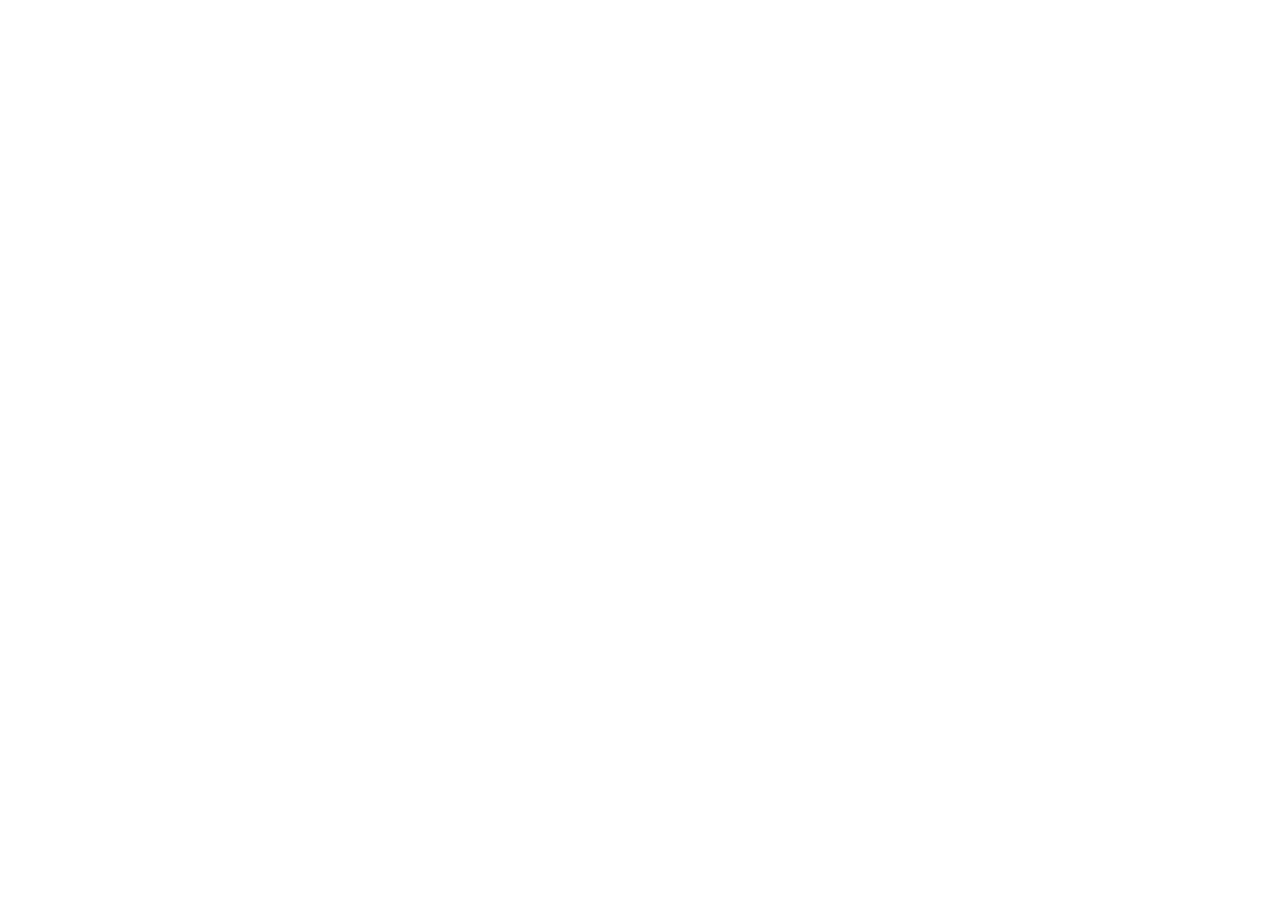
==== paginas/pagina02.html @ a8d8e275 "update" ====
<!DOCTYPE html>
<html lang="pt-br">
<head>
    <meta charset="UTF-8">
    <meta name="viewport" content="width=device-width, initial-scale=1.0">
    <link rel="stylesheet" href="style.css">
    <link rel="shortcut icon" href="../imagem/favico.ico" type="image/x-icon">
    <title>Document</title>
</head>
<body>
    
</body>
</html>
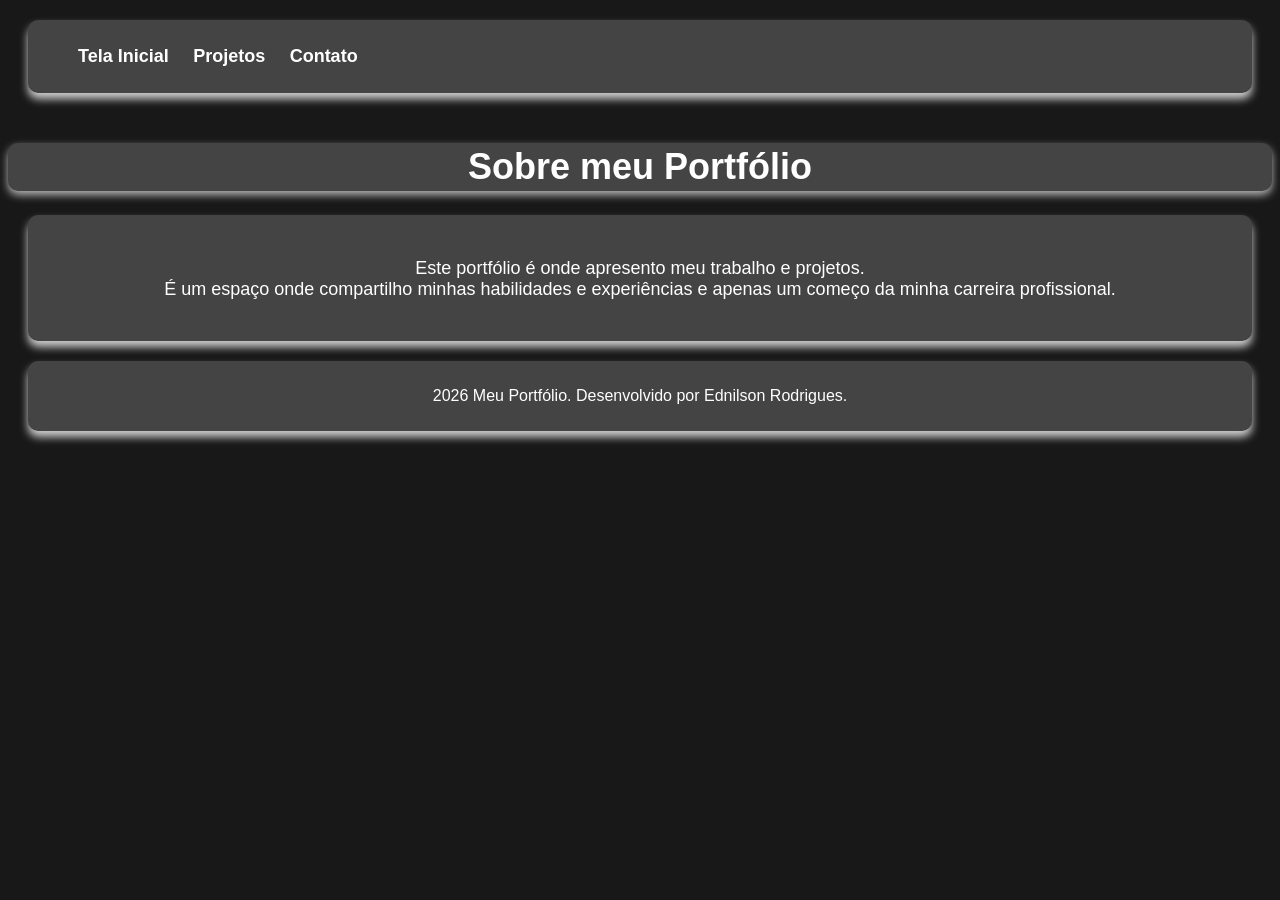
==== commit 7c82e295: "Update" ====
--- a/paginas/pagina02.html
+++ b/paginas/pagina02.html
@@ -3,11 +3,27 @@
 <head>
     <meta charset="UTF-8">
     <meta name="viewport" content="width=device-width, initial-scale=1.0">
-    <link rel="stylesheet" href="style.css">
+    <link rel="stylesheet" href="../style.css">
     <link rel="shortcut icon" href="../imagem/favico.ico" type="image/x-icon">
-    <title>Document</title>
+    <title>Sobre</title>
 </head>
 <body>
-    
+    <nav>
+        <ul>
+            <li><a href="../index.html">Tela Inicial</a></li>
+            <li><a href="pagina03.html">Projetos</a></li>
+            <li><a href="pagina04.html">Contato</a></li>
+        </ul>
+    </nav>
+    <h1 class="H1pag2">Sobre meu Portfólio</h1>
+    <main>    
+    <p class="p2">Este portfólio é onde apresento meu trabalho e projetos. <br>
+    É um espaço onde compartilho minhas habilidades e experiências e apenas um começo da minha carreira profissional.</p>
+
+    </main>
+
+    <footer class="Footer">
+    <p> 2026 Meu Portfólio. Desenvolvido por Ednilson Rodrigues.</p>
+    </footer> 
 </body>
 </html>
--- a/style.css
+++ b/style.css
@@ -0,0 +1,121 @@
+@charset "utf-8";
+body {
+    background-color: rgb(25, 24, 24);
+    font-family: Arial, Helvetica, sans-serif;
+}
+.Titulo {
+    color: #ffffff;
+    text-align: center;
+    font-size: 36px;
+    margin-top: 50px;
+    background-color: rgb(69, 68, 68);
+    box-shadow: 0px 4px 8px rgba(255, 255, 255, 0.688);
+    border-radius: 10px;
+    padding: 3px;
+}
+.div_01{
+    border-radius: 10px;
+    padding: 2px;
+    text-align: justify;
+    text-justify: inter-word;
+    margin: 20px;
+}
+.Footer {
+    background-color: rgb(69, 68, 68);
+    color: #ffffff;
+    text-align: center;
+    padding: 10px;
+    bottom: 0;
+    border-radius: 10px;
+    box-shadow: 0px 6px 8px rgba(255, 255, 255, 0.795);
+    margin: 20px;
+    align-items: center;
+}
+.main_01 {
+    padding: 20px;
+    color: #ffffff;
+    border-radius: 10px;
+    margin: 20px;
+
+}
+.h2_01, .p_01 {
+    margin-bottom: 20px;
+    color: #ffffff;
+    border-radius: 10px;
+}
+nav li{
+    display: inline-block;
+    margin-right: 20px;
+}
+nav a {
+    color: #ffffff;
+    text-decoration: none;
+    font-size: 18px;
+    font-weight: bolder;
+}
+.H1pag2 {
+    color: #ffffff;
+    text-align: center;
+    font-size: 36px;
+    margin-top: 50px;
+    background-color: rgb(69, 68, 68);
+    box-shadow: 0px 4px 8px rgba(255, 255, 255, 0.688);
+    border-radius: 10px;
+    padding: 3px;
+}
+.p2 {
+    color: #ffffff;
+    text-align: center;
+    font-size: 18px;
+    margin-top: 20px;
+    border-radius: 10px;
+    padding: 3px;
+}
+nav a:hover{
+    color: rgb(255, 255, 255);
+    background-color: rgb(135, 123, 123);
+}
+nav a:active{
+    color: rgb(171, 47, 47);
+    background-color: rgb(69, 68, 68);
+}
+nav{
+    background-color: rgb(69, 68, 68);
+    padding: 10px;
+    border-radius: 10px;
+    box-shadow: 0px 6px 8px rgba(255, 255, 255, 0.795);
+    margin: 20px;
+}
+main{
+    background-color: rgb(69, 68, 68);
+    padding: 20px;
+    color: #ffffff;
+    border-radius: 10px;
+    margin: 20px;
+    box-shadow: 0px 6px 8px rgba(255, 255, 255, 0.795);
+}
+.Projeto_div{
+    background-color: rgb(69, 68, 68);
+    padding: 20px;
+    color: #ffffff;
+    border-radius: 10px;
+    margin: 20px;
+    box-shadow: 0px 6px 8px rgba(255, 255, 255, 0.795);
+}
+.Projeto_div ul{
+    list-style-type: none;
+}
+.Projeto_div a{
+    color: #ffffff;
+    text-decoration: none;
+    font-size: 18px;
+    font-weight: bolder;
+}
+.Projeto_div a:hover{
+    color: rgb(0, 0, 0);
+    background-color: rgb(236, 159, 104);
+}
+.Projeto_div a:active{
+    color: rgb(171, 47, 47);
+    background-color: rgb(83, 79, 79);
+}
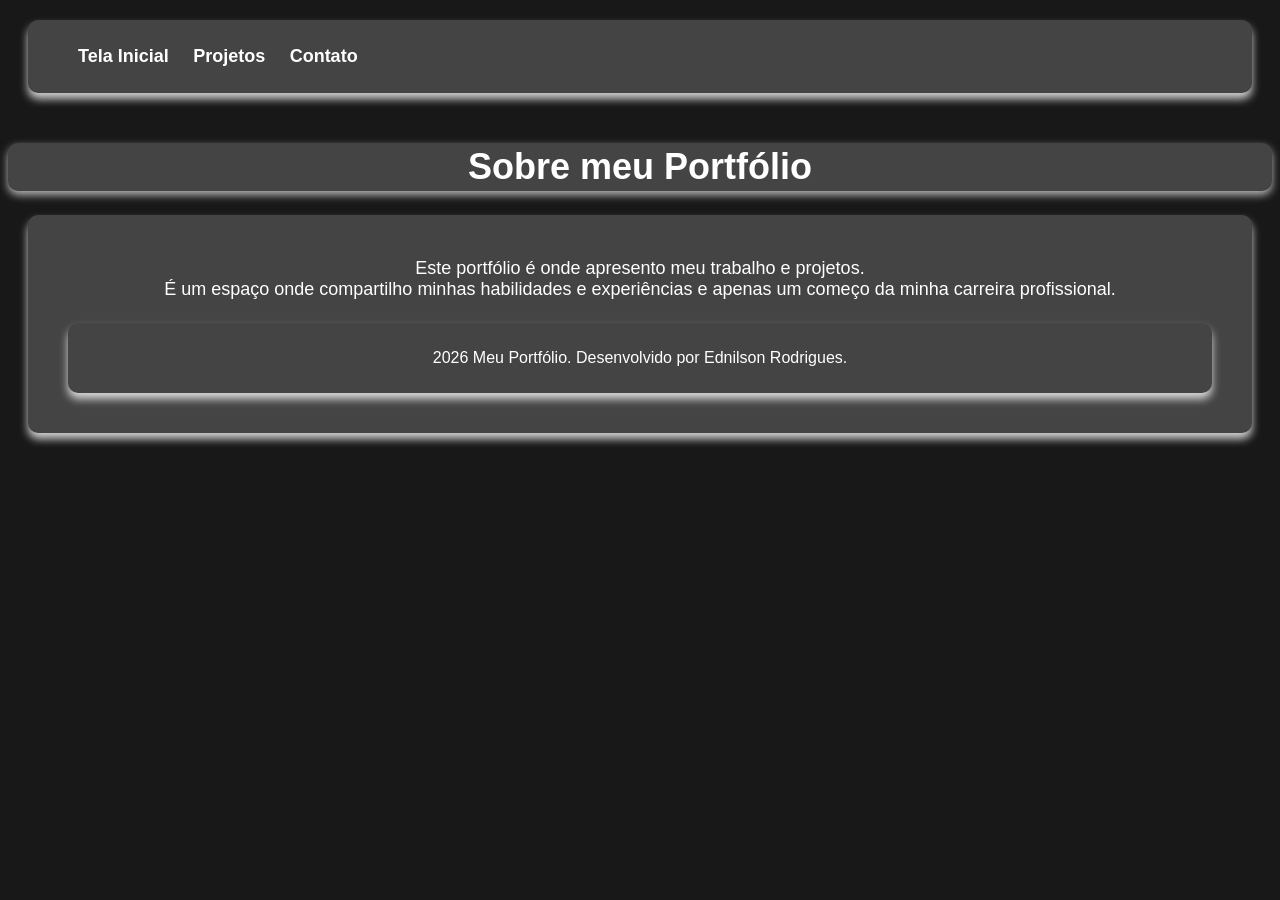
==== commit b13704fe: "update" ====
--- a/paginas/pagina02.html
+++ b/paginas/pagina02.html
@@ -19,9 +19,7 @@
     <main>    
     <p class="p2">Este portfólio é onde apresento meu trabalho e projetos. <br>
     É um espaço onde compartilho minhas habilidades e experiências e apenas um começo da minha carreira profissional.</p>
-
-    </main>
-
+    
     <footer class="Footer">
     <p> 2026 Meu Portfólio. Desenvolvido por Ednilson Rodrigues.</p>
     </footer> 
--- a/style.css
+++ b/style.css
@@ -118,4 +118,19 @@
 .Projeto_div a:active{
     color: rgb(171, 47, 47);
     background-color: rgb(83, 79, 79);
+}
+.ctt {
+    
+}
+.container{
+    position: fixed;
+    right: 0;
+    top: 20%;
+    width: 200px;
+    height: 100px;
+}
+.conteudo{
+    flex: 3;
+    background-color: rgb(83, 79, 79);
+    height: 300px;
 }
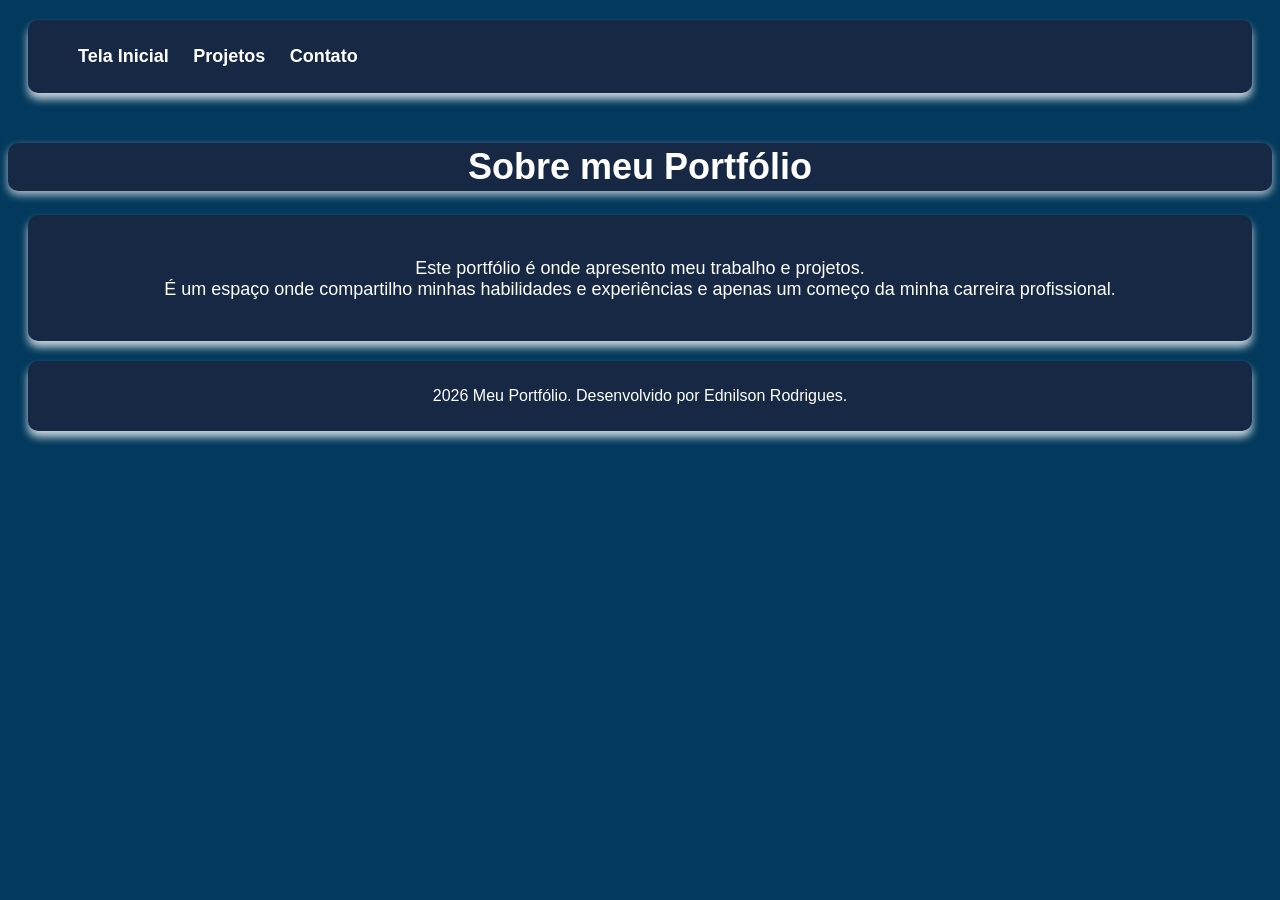
==== commit 43672f6a: "Atualização do site e mudança de visual como cores. Nova identidade" ====
--- a/paginas/pagina02.html
+++ b/paginas/pagina02.html
@@ -19,9 +19,7 @@
     <main>    
     <p class="p2">Este portfólio é onde apresento meu trabalho e projetos. <br>
     É um espaço onde compartilho minhas habilidades e experiências e apenas um começo da minha carreira profissional.</p>
-    
-    <footer class="Footer">
-    <p> 2026 Meu Portfólio. Desenvolvido por Ednilson Rodrigues.</p>
-    </footer> 
+    </main>
+    <footer class="Footer"><p> 2026 Meu Portfólio. Desenvolvido por Ednilson Rodrigues.</p></footer> 
 </body>
 </html>
--- a/style.css
+++ b/style.css
@@ -1,6 +1,6 @@
 @charset "utf-8";
 body {
-    background-color: rgb(25, 24, 24);
+    background-color: rgb(2, 57, 92);
     font-family: Arial, Helvetica, sans-serif;
 }
 .Titulo {
@@ -8,7 +8,7 @@
     text-align: center;
     font-size: 36px;
     margin-top: 50px;
-    background-color: rgb(69, 68, 68);
+    background-color: rgb(23, 40, 69);
     box-shadow: 0px 4px 8px rgba(255, 255, 255, 0.688);
     border-radius: 10px;
     padding: 3px;
@@ -21,7 +21,7 @@
     margin: 20px;
 }
 .Footer {
-    background-color: rgb(69, 68, 68);
+    background-color: rgb(23, 40, 69);
     color: #ffffff;
     text-align: center;
     padding: 10px;
@@ -58,7 +58,7 @@
     text-align: center;
     font-size: 36px;
     margin-top: 50px;
-    background-color: rgb(69, 68, 68);
+    background-color: rgb(23, 40, 69);
     box-shadow: 0px 4px 8px rgba(255, 255, 255, 0.688);
     border-radius: 10px;
     padding: 3px;
@@ -73,21 +73,21 @@
 }
 nav a:hover{
     color: rgb(255, 255, 255);
-    background-color: rgb(135, 123, 123);
+    background-color: rgb(17, 67, 117);
 }
 nav a:active{
-    color: rgb(171, 47, 47);
-    background-color: rgb(69, 68, 68);
+    color: rgb(0, 0, 0);
+    background-color: rgb(23, 40, 69);
 }
 nav{
-    background-color: rgb(69, 68, 68);
+    background-color: rgb(23, 40, 69);
     padding: 10px;
     border-radius: 10px;
     box-shadow: 0px 6px 8px rgba(255, 255, 255, 0.795);
     margin: 20px;
 }
 main{
-    background-color: rgb(69, 68, 68);
+    background-color: rgb(23, 40, 69);
     padding: 20px;
     color: #ffffff;
     border-radius: 10px;
@@ -95,7 +95,7 @@
     box-shadow: 0px 6px 8px rgba(255, 255, 255, 0.795);
 }
 .Projeto_div{
-    background-color: rgb(69, 68, 68);
+    background-color: rgb(23, 40, 69);
     padding: 20px;
     color: #ffffff;
     border-radius: 10px;
@@ -117,7 +117,7 @@
 }
 .Projeto_div a:active{
     color: rgb(171, 47, 47);
-    background-color: rgb(83, 79, 79);
+    background-color: rgb(23, 40, 69);
 }
 .ctt {
     
@@ -131,6 +131,6 @@
 }
 .conteudo{
     flex: 3;
-    background-color: rgb(83, 79, 79);
+    background-color: rgb(23, 40, 69);
     height: 300px;
 }
